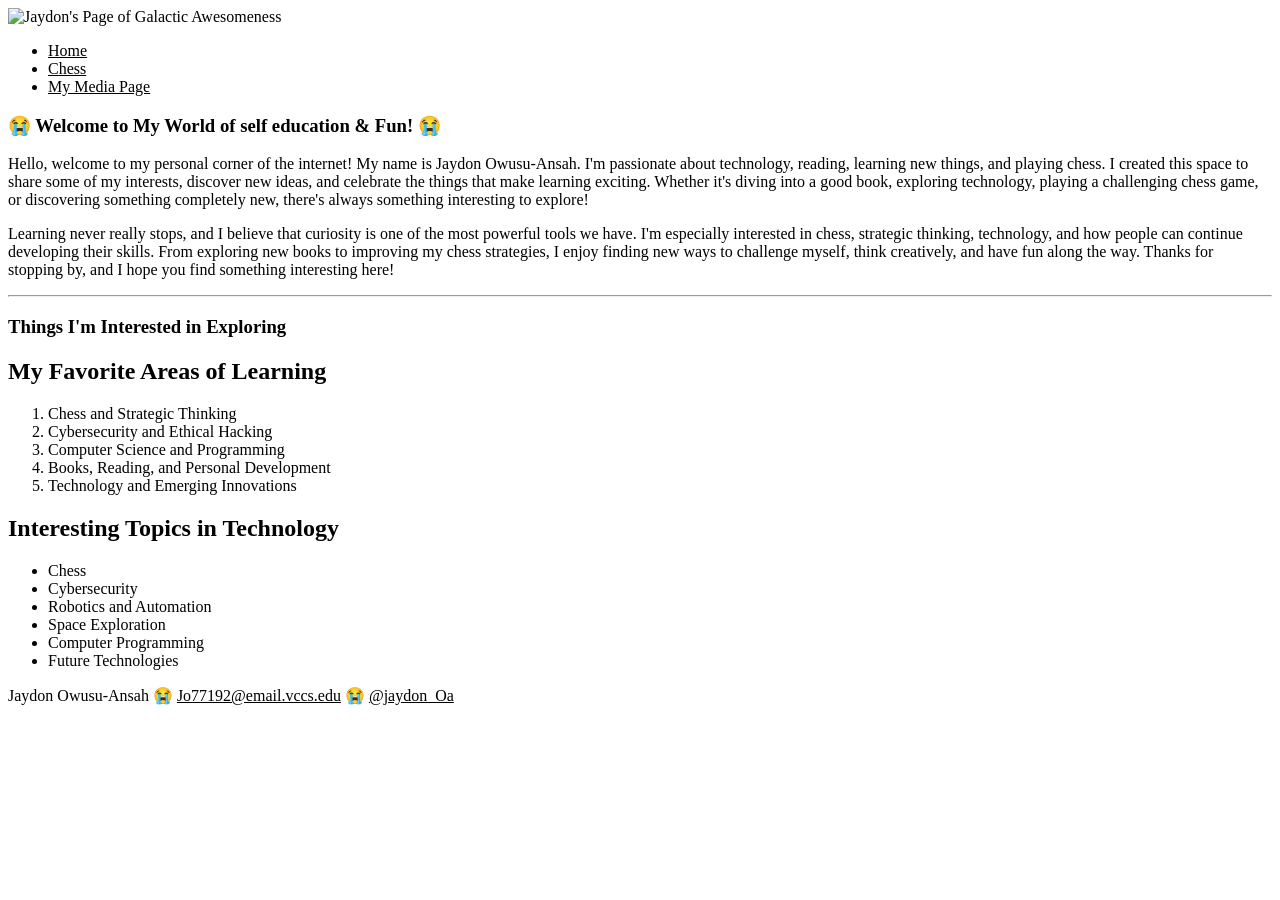
==== index.html @ 8d634a10 "Restore index.html with original content" ====
<!DOCTYPE html>
<html lang="en">
<head>
    <title>Books, Learning & Chess</title>
    <meta charset="utf-8">
    <meta name="viewport" content="width=device-width, initial-scale=1">
    <link rel="stylesheet" type="text/css" href="style1.css">
    <link href="bikeico.ico" type="image/x-icon" rel="icon">

    <style>
        body, body * {
            color: #000000 !important;
        }
    </style>
</head>
<body style="color: black;">

<header>
    <img src="banner.jpg" alt="Jaydon's Page of Galactic Awesomeness">
</header>

<section>
    <nav>
        <ul>
            <li><a href="index.html">Home</a></li>
            <li><a href="https://www.chess.com/" target="_blank">Chess</a></li>
            <li><a href="Media.html">My Media Page</a></li>
        </ul>
    </nav>

    <article>
        <h1>😭 Welcome to My World of self education & Fun! 😭</h1>

        <p>Hello, welcome to my personal corner of the internet! My name is Jaydon Owusu-Ansah. I'm passionate about technology, reading, learning new things, and playing chess. I created this space to share some of my interests, discover new ideas, and celebrate the things that make learning exciting. Whether it's diving into a good book, exploring technology, playing a challenging chess game, or discovering something completely new, there's always something interesting to explore!</p>

        <p>Learning never really stops, and I believe that curiosity is one of the most powerful tools we have. I'm especially interested in chess, strategic thinking, technology, and how people can continue developing their skills. From exploring new books to improving my chess strategies, I enjoy finding new ways to challenge myself, think creatively, and have fun along the way. Thanks for stopping by, and I hope you find something interesting here!</p>

        <hr>

        <h1>Things I'm Interested in Exploring</h1>

        <h2>My Favorite Areas of Learning</h2>

        <ol>
            <li>Chess and Strategic Thinking</li>
            <li>Cybersecurity and Ethical Hacking</li>
            <li>Computer Science and Programming</li>
            <li>Books, Reading, and Personal Development</li>
            <li>Technology and Emerging Innovations</li>
        </ol>

        <h2>Interesting Topics in Technology</h2>

        <ul>
            <li>Chess</li>
            <li>Cybersecurity</li>
            <li>Robotics and Automation</li>
            <li>Space Exploration</li>
            <li>Computer Programming</li>
            <li>Future Technologies</li>
        </ul>

    </article>
</section>

<footer>
    <p>Jaydon Owusu-Ansah 😭
        <a href="mailto:Jo77192@email.vccs.edu">Jo77192@email.vccs.edu</a> 😭
        <a href="https://www.instagram.com/jaydon_Oa/" target="_blank">@jaydon_Oa</a>
    </p>
</footer>

</body>
</html>
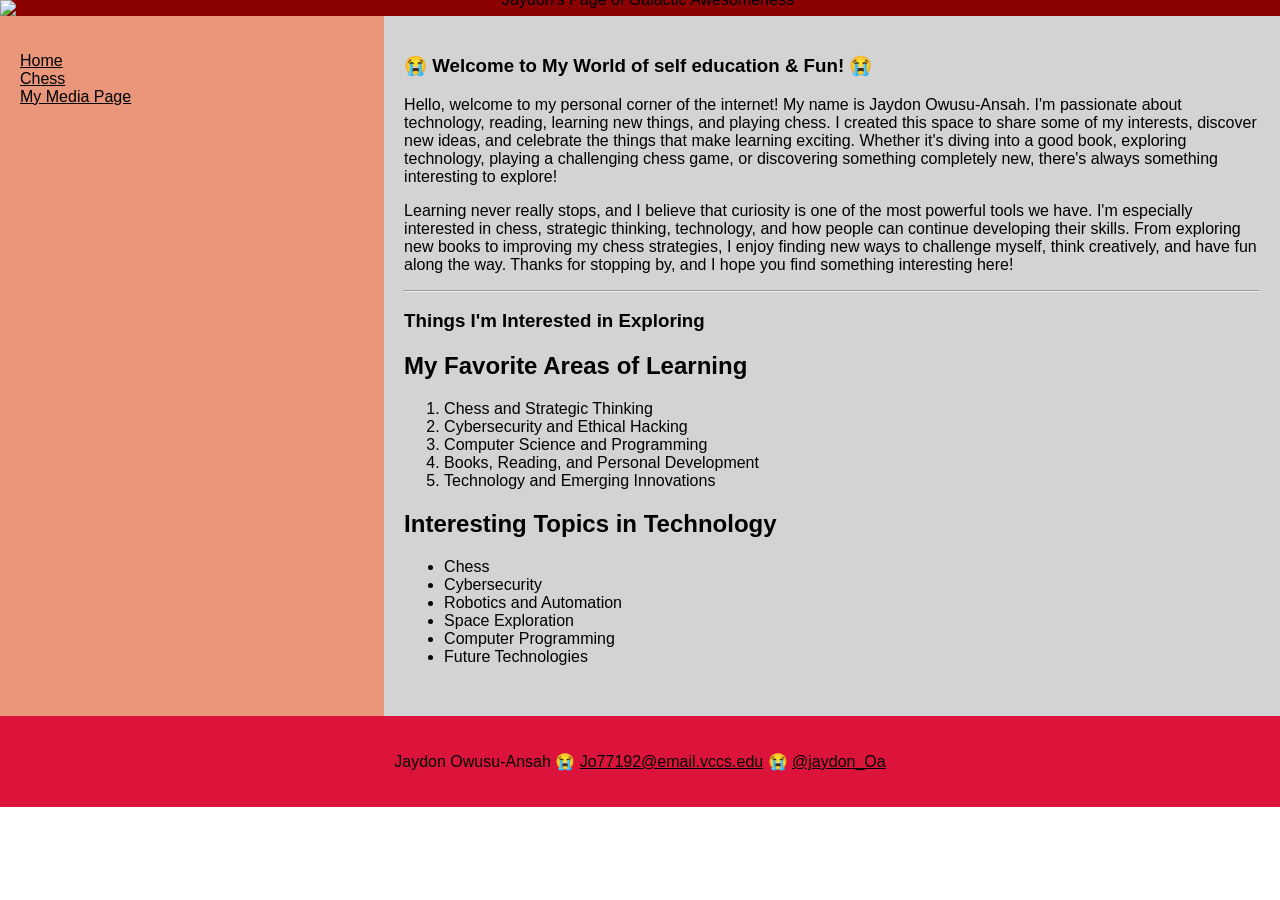
==== commit fc6576ff: "Revise index.html with updated content and styles Updated the HTML structure and content of the inde" ====
--- a/index.html
+++ b/index.html
@@ -5,7 +5,7 @@
     <title>Books, Learning & Chess</title>
     <meta charset="utf-8">
     <meta name="viewport" content="width=device-width, initial-scale=1">
-    <link rel="stylesheet" type="text/css" href="style1.css">
+    <link rel="stylesheet" type="text/css" href="Style1.css">
     <link href="bikeico.ico" type="image/x-icon" rel="icon">
 
     <style>
--- a/Style1.css
+++ b/Style1.css
@@ -0,0 +1,87 @@
+
+
+* {
+    box-sizing: border-box;
+}
+
+body {
+    font-family: Arial, Helvetica, sans-serif;
+    margin: 0;
+    color: #000000;
+}
+
+/* Website Banner */
+header {
+    background-color: #8B0000;
+    padding: 0;
+    text-align: center;
+    line-height: 0;
+}
+
+header img {
+    display: block;
+    width: 100%;
+    max-height: 160px;
+    height: auto;
+    object-fit: cover;
+    margin: 0 auto;
+}
+
+/* Main section - makes both columns equal height */
+section {
+    display: flex;
+    align-items: stretch;
+    background-color: #D3D3D3;
+}
+
+/* Navigation box */
+nav {
+    width: 30%;
+    min-height: 700px;
+    background: #E9967A;
+    padding: 20px;
+    color: #000000;
+}
+
+/* Navigation links */
+nav ul {
+    list-style-type: none;
+    padding: 0;
+}
+
+nav a {
+    color: #000000;
+}
+
+/* Article box */
+article {
+    padding: 20.10px;
+    width: 70%;
+    background-color: #D3D3D3;
+    min-height: 700px;
+    color: #000000;
+}
+
+/* Footer */
+footer {
+    background-color: #DC143C;
+    padding: 20px;
+    text-align: center;
+    color: #000000;
+}
+
+footer a {
+    color: #000000;
+}
+
+/* Responsive layout */
+@media (max-width: 600px) {
+    section {
+        display: block;
+    }
+
+    nav, article {
+        width: 100%;
+        min-height: auto;
+    }
+}
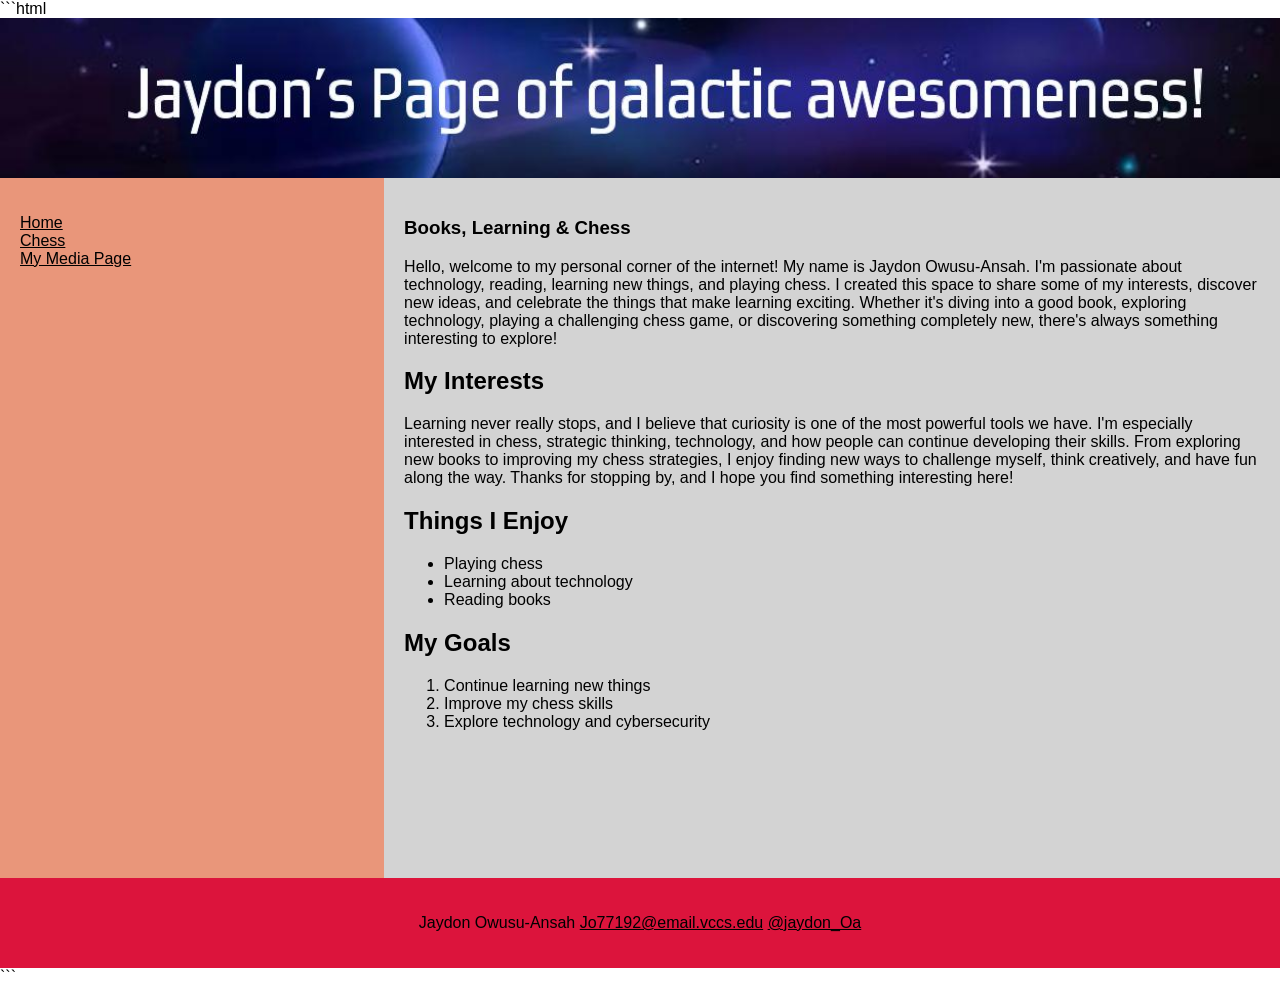
==== commit 53598e97: "Revise index.html with new content and layout Updated the content and structure of the webpage to be" ====
--- a/index.html
+++ b/index.html
@@ -1,26 +1,23 @@
-
+```html
 <!DOCTYPE html>
 <html lang="en">
 <head>
-    <title>Books, Learning & Chess</title>
+    <title>Jaydon's Webpage</title>
     <meta charset="utf-8">
     <meta name="viewport" content="width=device-width, initial-scale=1">
-    <link rel="stylesheet" type="text/css" href="Style1.css">
-    <link href="bikeico.ico" type="image/x-icon" rel="icon">
 
-    <style>
-        body, body * {
-            color: #000000 !important;
-        }
-    </style>
+    <link rel="stylesheet" href="Style1.css">
+    <link rel="icon" type="image/png" href="IcoimageCrop.png">
 </head>
-<body style="color: black;">
+
+<body>
 
 <header>
-    <img src="banner.jpg" alt="Jaydon's Page of Galactic Awesomeness">
+    <img src="Banner.jpg" alt="Jaydon's Page of Galactic Awesomeness">
 </header>
 
 <section>
+
     <nav>
         <ul>
             <li><a href="index.html">Home</a></li>
@@ -30,46 +27,47 @@
     </nav>
 
     <article>
-        <h1>😭 Welcome to My World of self education & Fun! 😭</h1>
 
-        <p>Hello, welcome to my personal corner of the internet! My name is Jaydon Owusu-Ansah. I'm passionate about technology, reading, learning new things, and playing chess. I created this space to share some of my interests, discover new ideas, and celebrate the things that make learning exciting. Whether it's diving into a good book, exploring technology, playing a challenging chess game, or discovering something completely new, there's always something interesting to explore!</p>
+        <h1>Books, Learning & Chess</h1>
 
-        <p>Learning never really stops, and I believe that curiosity is one of the most powerful tools we have. I'm especially interested in chess, strategic thinking, technology, and how people can continue developing their skills. From exploring new books to improving my chess strategies, I enjoy finding new ways to challenge myself, think creatively, and have fun along the way. Thanks for stopping by, and I hope you find something interesting here!</p>
+        <p>
+            Hello, welcome to my personal corner of the internet! My name is Jaydon Owusu-Ansah. I'm passionate about technology, reading, learning new things, and playing chess. I created this space to share some of my interests, discover new ideas, and celebrate the things that make learning exciting. Whether it's diving into a good book, exploring technology, playing a challenging chess game, or discovering something completely new, there's always something interesting to explore!
+        </p>
 
-        <hr>
+        <h2>My Interests</h2>
 
-        <h1>Things I'm Interested in Exploring</h1>
+        <p>
+            Learning never really stops, and I believe that curiosity is one of the most powerful tools we have. I'm especially interested in chess, strategic thinking, technology, and how people can continue developing their skills. From exploring new books to improving my chess strategies, I enjoy finding new ways to challenge myself, think creatively, and have fun along the way. Thanks for stopping by, and I hope you find something interesting here!
+        </p>
 
-        <h2>My Favorite Areas of Learning</h2>
+        <h2>Things I Enjoy</h2>
+
+        <ul>
+            <li>Playing chess</li>
+            <li>Learning about technology</li>
+            <li>Reading books</li>
+        </ul>
+
+        <h2>My Goals</h2>
 
         <ol>
-            <li>Chess and Strategic Thinking</li>
-            <li>Cybersecurity and Ethical Hacking</li>
-            <li>Computer Science and Programming</li>
-            <li>Books, Reading, and Personal Development</li>
-            <li>Technology and Emerging Innovations</li>
+            <li>Continue learning new things</li>
+            <li>Improve my chess skills</li>
+            <li>Explore technology and cybersecurity</li>
         </ol>
 
-        <h2>Interesting Topics in Technology</h2>
+    </article>
 
-        <ul>
-            <li>Chess</li>
-            <li>Cybersecurity</li>
-            <li>Robotics and Automation</li>
-            <li>Space Exploration</li>
-            <li>Computer Programming</li>
-            <li>Future Technologies</li>
-        </ul>
-
-    </article>
 </section>
 
 <footer>
-    <p>Jaydon Owusu-Ansah 😭
-        <a href="mailto:Jo77192@email.vccs.edu">Jo77192@email.vccs.edu</a> 😭
+    <p>
+        Jaydon Owusu-Ansah
+        <a href="mailto:Jo77192@email.vccs.edu">Jo77192@email.vccs.edu</a>
         <a href="https://www.instagram.com/jaydon_Oa/" target="_blank">@jaydon_Oa</a>
     </p>
 </footer>
 
 </body>
 </html>
+```
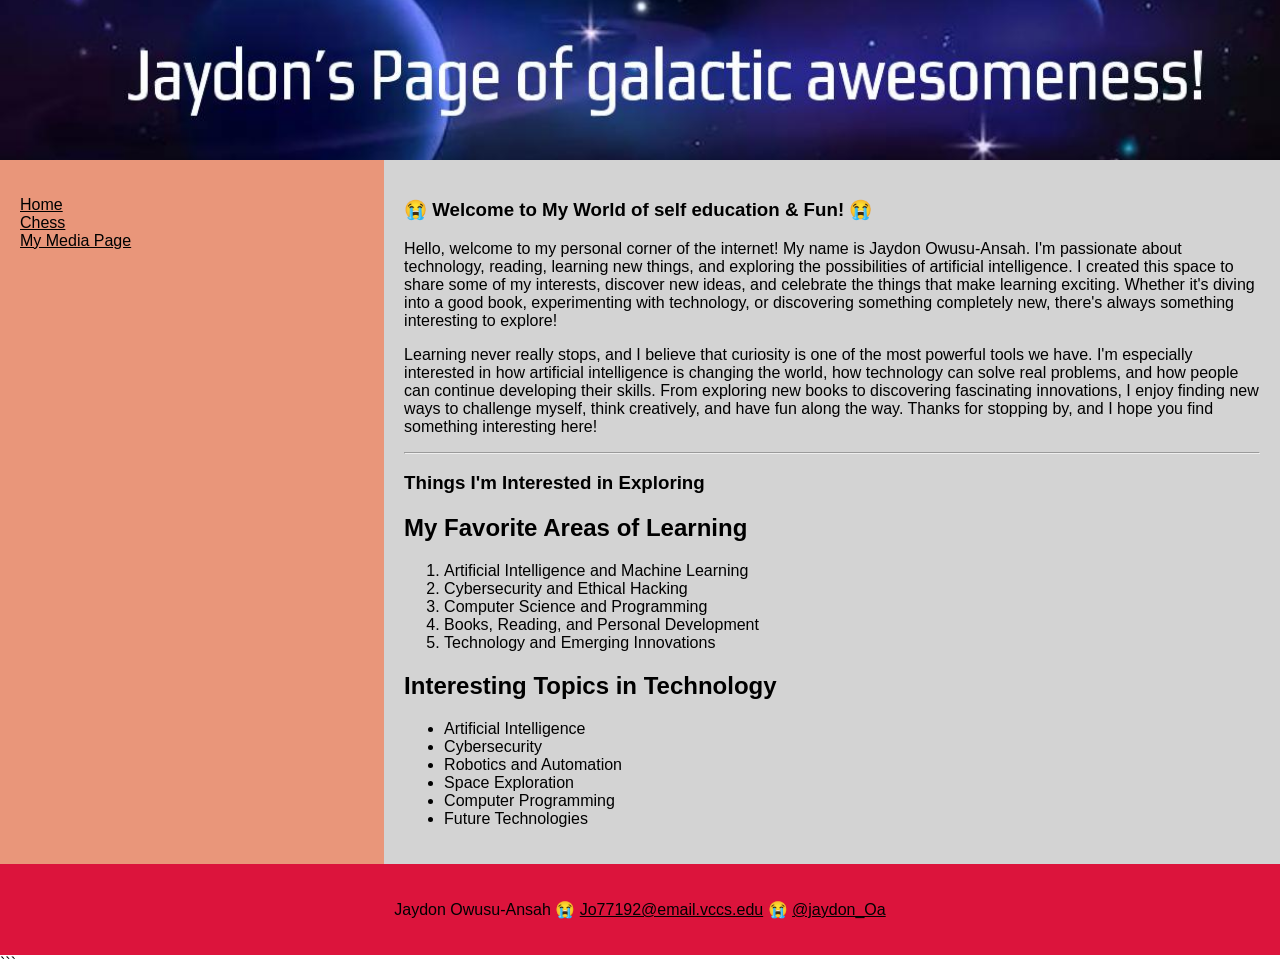
==== commit caff48b5: "Revise index.html for AI and personal development focus Updated the webpage content to focus on arti" ====
--- a/index.html
+++ b/index.html
@@ -1,13 +1,13 @@
-```html
+
 <!DOCTYPE html>
 <html lang="en">
 <head>
-    <title>Jaydon's Webpage</title>
+    <title>Books, Learning & AI</title>
     <meta charset="utf-8">
     <meta name="viewport" content="width=device-width, initial-scale=1">
 
-    <link rel="stylesheet" href="Style1.css">
-    <link rel="icon" type="image/png" href="IcoimageCrop.png">
+    <link rel="stylesheet" type="text/css" href="Style1.css">
+    <link href="IcoimageCrop.png" type="image/png" rel="icon">
 </head>
 
 <body>
@@ -17,7 +17,6 @@
 </header>
 
 <section>
-
     <nav>
         <ul>
             <li><a href="index.html">Home</a></li>
@@ -27,43 +26,43 @@
     </nav>
 
     <article>
+        <h1>&#128557; Welcome to My World of self education & Fun! &#128557;</h1>
 
-        <h1>Books, Learning & Chess</h1>
+        <p>Hello, welcome to my personal corner of the internet! My name is Jaydon Owusu-Ansah. I'm passionate about technology, reading, learning new things, and exploring the possibilities of artificial intelligence. I created this space to share some of my interests, discover new ideas, and celebrate the things that make learning exciting. Whether it's diving into a good book, experimenting with technology, or discovering something completely new, there's always something interesting to explore!</p>
 
-        <p>
-            Hello, welcome to my personal corner of the internet! My name is Jaydon Owusu-Ansah. I'm passionate about technology, reading, learning new things, and playing chess. I created this space to share some of my interests, discover new ideas, and celebrate the things that make learning exciting. Whether it's diving into a good book, exploring technology, playing a challenging chess game, or discovering something completely new, there's always something interesting to explore!
-        </p>
+        <p>Learning never really stops, and I believe that curiosity is one of the most powerful tools we have. I'm especially interested in how artificial intelligence is changing the world, how technology can solve real problems, and how people can continue developing their skills. From exploring new books to discovering fascinating innovations, I enjoy finding new ways to challenge myself, think creatively, and have fun along the way. Thanks for stopping by, and I hope you find something interesting here!</p>
 
-        <h2>My Interests</h2>
+        <hr>
 
-        <p>
-            Learning never really stops, and I believe that curiosity is one of the most powerful tools we have. I'm especially interested in chess, strategic thinking, technology, and how people can continue developing their skills. From exploring new books to improving my chess strategies, I enjoy finding new ways to challenge myself, think creatively, and have fun along the way. Thanks for stopping by, and I hope you find something interesting here!
-        </p>
+        <h1>Things I'm Interested in Exploring</h1>
 
-        <h2>Things I Enjoy</h2>
+        <h2>My Favorite Areas of Learning</h2>
+
+        <ol>
+            <li>Artificial Intelligence and Machine Learning</li>
+            <li>Cybersecurity and Ethical Hacking</li>
+            <li>Computer Science and Programming</li>
+            <li>Books, Reading, and Personal Development</li>
+            <li>Technology and Emerging Innovations</li>
+        </ol>
+
+        <h2>Interesting Topics in Technology</h2>
 
         <ul>
-            <li>Playing chess</li>
-            <li>Learning about technology</li>
-            <li>Reading books</li>
+            <li>Artificial Intelligence</li>
+            <li>Cybersecurity</li>
+            <li>Robotics and Automation</li>
+            <li>Space Exploration</li>
+            <li>Computer Programming</li>
+            <li>Future Technologies</li>
         </ul>
 
-        <h2>My Goals</h2>
-
-        <ol>
-            <li>Continue learning new things</li>
-            <li>Improve my chess skills</li>
-            <li>Explore technology and cybersecurity</li>
-        </ol>
-
     </article>
-
 </section>
 
 <footer>
-    <p>
-        Jaydon Owusu-Ansah
-        <a href="mailto:Jo77192@email.vccs.edu">Jo77192@email.vccs.edu</a>
+    <p>Jaydon Owusu-Ansah 😭
+        <a href="mailto:Jo77192@email.vccs.edu">Jo77192@email.vccs.edu</a> 😭
         <a href="https://www.instagram.com/jaydon_Oa/" target="_blank">@jaydon_Oa</a>
     </p>
 </footer>
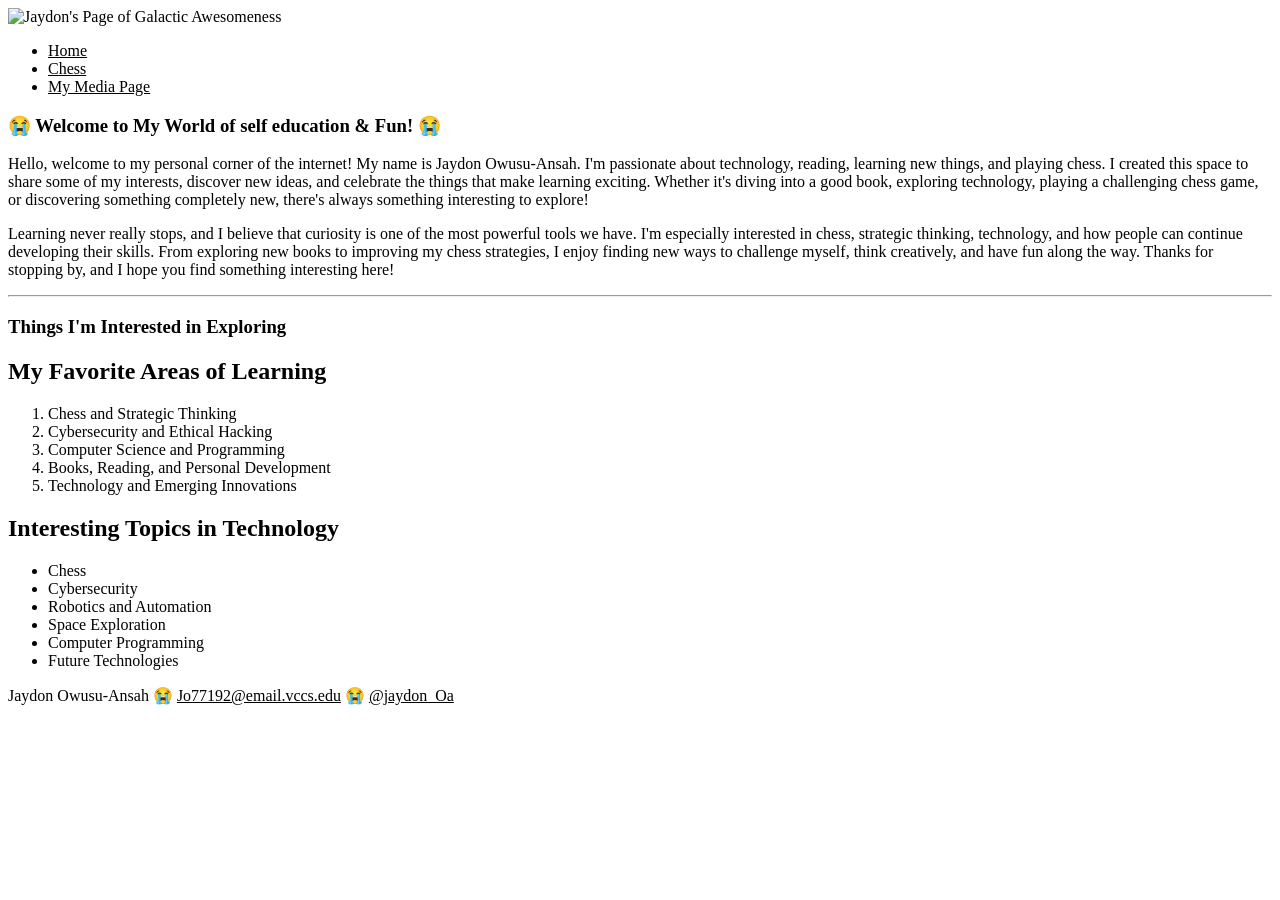
==== commit eeb4d647: "Revise index.html to include chess interests Updated the content to include chess and adjusted the t" ====
--- a/index.html
+++ b/index.html
@@ -1,19 +1,22 @@
-
 <!DOCTYPE html>
 <html lang="en">
 <head>
-    <title>Books, Learning & AI</title>
+    <title>Books, Learning & Chess</title>
     <meta charset="utf-8">
     <meta name="viewport" content="width=device-width, initial-scale=1">
+    <link rel="stylesheet" type="text/css" href="style1.css">
+    <link href="bikeico.ico" type="image/x-icon" rel="icon">
 
-    <link rel="stylesheet" type="text/css" href="Style1.css">
-    <link href="IcoimageCrop.png" type="image/png" rel="icon">
+    <style>
+        body, body * {
+            color: #000000 !important;
+        }
+    </style>
 </head>
-
-<body>
+<body style="color: black;">
 
 <header>
-    <img src="Banner.jpg" alt="Jaydon's Page of Galactic Awesomeness">
+    <img src="banner.jpg" alt="Jaydon's Page of Galactic Awesomeness">
 </header>
 
 <section>
@@ -26,11 +29,11 @@
     </nav>
 
     <article>
-        <h1>&#128557; Welcome to My World of self education & Fun! &#128557;</h1>
+        <h1>😭 Welcome to My World of self education & Fun! 😭</h1>
 
-        <p>Hello, welcome to my personal corner of the internet! My name is Jaydon Owusu-Ansah. I'm passionate about technology, reading, learning new things, and exploring the possibilities of artificial intelligence. I created this space to share some of my interests, discover new ideas, and celebrate the things that make learning exciting. Whether it's diving into a good book, experimenting with technology, or discovering something completely new, there's always something interesting to explore!</p>
+        <p>Hello, welcome to my personal corner of the internet! My name is Jaydon Owusu-Ansah. I'm passionate about technology, reading, learning new things, and playing chess. I created this space to share some of my interests, discover new ideas, and celebrate the things that make learning exciting. Whether it's diving into a good book, exploring technology, playing a challenging chess game, or discovering something completely new, there's always something interesting to explore!</p>
 
-        <p>Learning never really stops, and I believe that curiosity is one of the most powerful tools we have. I'm especially interested in how artificial intelligence is changing the world, how technology can solve real problems, and how people can continue developing their skills. From exploring new books to discovering fascinating innovations, I enjoy finding new ways to challenge myself, think creatively, and have fun along the way. Thanks for stopping by, and I hope you find something interesting here!</p>
+        <p>Learning never really stops, and I believe that curiosity is one of the most powerful tools we have. I'm especially interested in chess, strategic thinking, technology, and how people can continue developing their skills. From exploring new books to improving my chess strategies, I enjoy finding new ways to challenge myself, think creatively, and have fun along the way. Thanks for stopping by, and I hope you find something interesting here!</p>
 
         <hr>
 
@@ -39,7 +42,7 @@
         <h2>My Favorite Areas of Learning</h2>
 
         <ol>
-            <li>Artificial Intelligence and Machine Learning</li>
+            <li>Chess and Strategic Thinking</li>
             <li>Cybersecurity and Ethical Hacking</li>
             <li>Computer Science and Programming</li>
             <li>Books, Reading, and Personal Development</li>
@@ -49,7 +52,7 @@
         <h2>Interesting Topics in Technology</h2>
 
         <ul>
-            <li>Artificial Intelligence</li>
+            <li>Chess</li>
             <li>Cybersecurity</li>
             <li>Robotics and Automation</li>
             <li>Space Exploration</li>
@@ -69,4 +72,3 @@
 
 </body>
 </html>
-```
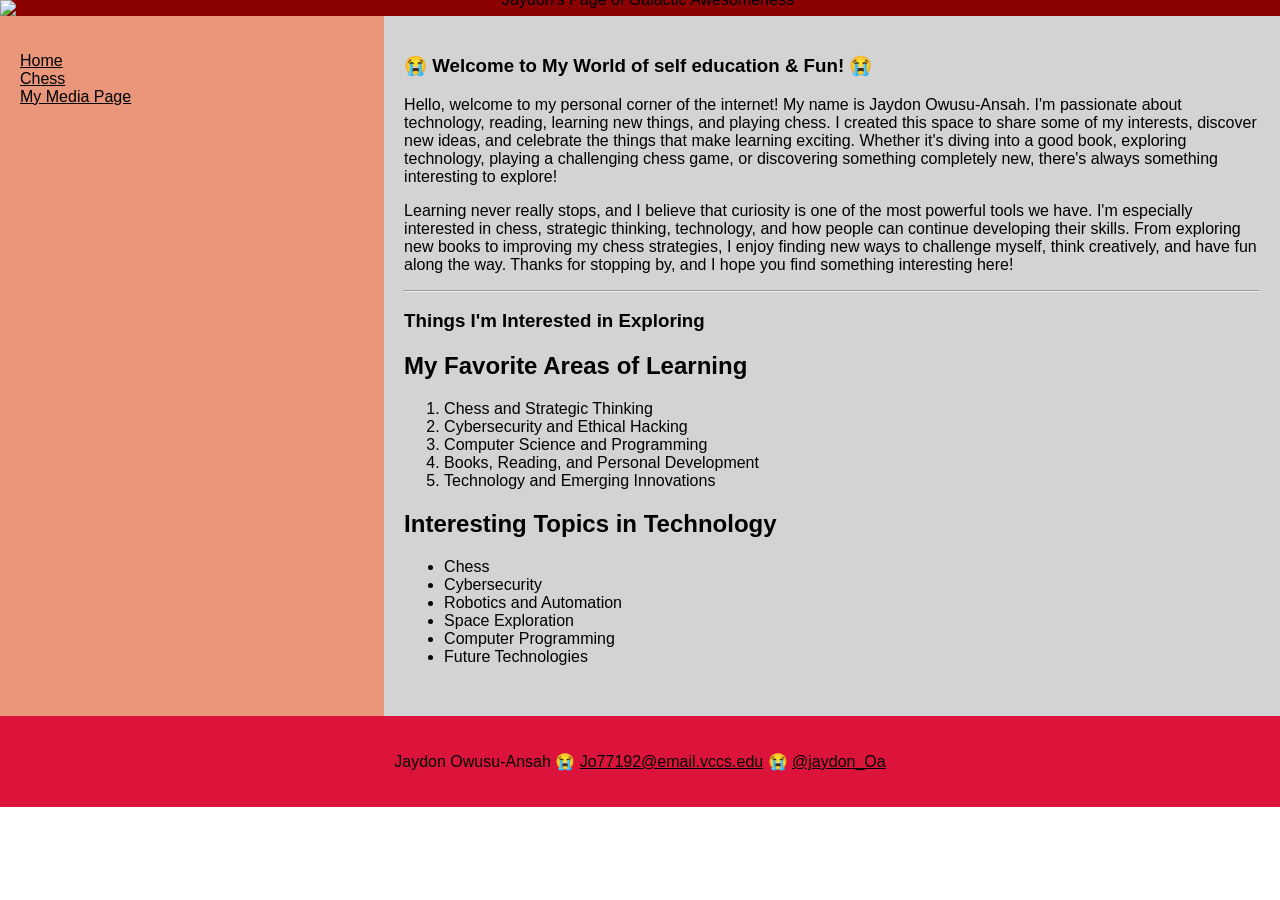
==== commit 90b8264e: "Fix HTML formatting and update stylesheet link" ====
--- a/index.html
+++ b/index.html
@@ -4,7 +4,7 @@
     <title>Books, Learning & Chess</title>
     <meta charset="utf-8">
     <meta name="viewport" content="width=device-width, initial-scale=1">
-    <link rel="stylesheet" type="text/css" href="style1.css">
+    <link rel="stylesheet" type="text/css" href="Style1.css">
     <link href="bikeico.ico" type="image/x-icon" rel="icon">
 
     <style>
--- a/Style1.css
+++ b/Style1.css
@@ -0,0 +1,87 @@
+
+
+* {
+    box-sizing: border-box;
+}
+
+body {
+    font-family: Arial, Helvetica, sans-serif;
+    margin: 0;
+    color: #000000;
+}
+
+/* Website Banner */
+header {
+    background-color: #8B0000;
+    padding: 0;
+    text-align: center;
+    line-height: 0;
+}
+
+header img {
+    display: block;
+    width: 100%;
+    max-height: 160px;
+    height: auto;
+    object-fit: cover;
+    margin: 0 auto;
+}
+
+/* Main section - makes both columns equal height */
+section {
+    display: flex;
+    align-items: stretch;
+    background-color: #D3D3D3;
+}
+
+/* Navigation box */
+nav {
+    width: 30%;
+    min-height: 700px;
+    background: #E9967A;
+    padding: 20px;
+    color: #000000;
+}
+
+/* Navigation links */
+nav ul {
+    list-style-type: none;
+    padding: 0;
+}
+
+nav a {
+    color: #000000;
+}
+
+/* Article box */
+article {
+    padding: 20.10px;
+    width: 70%;
+    background-color: #D3D3D3;
+    min-height: 700px;
+    color: #000000;
+}
+
+/* Footer */
+footer {
+    background-color: #DC143C;
+    padding: 20px;
+    text-align: center;
+    color: #000000;
+}
+
+footer a {
+    color: #000000;
+}
+
+/* Responsive layout */
+@media (max-width: 600px) {
+    section {
+        display: block;
+    }
+
+    nav, article {
+        width: 100%;
+        min-height: auto;
+    }
+}
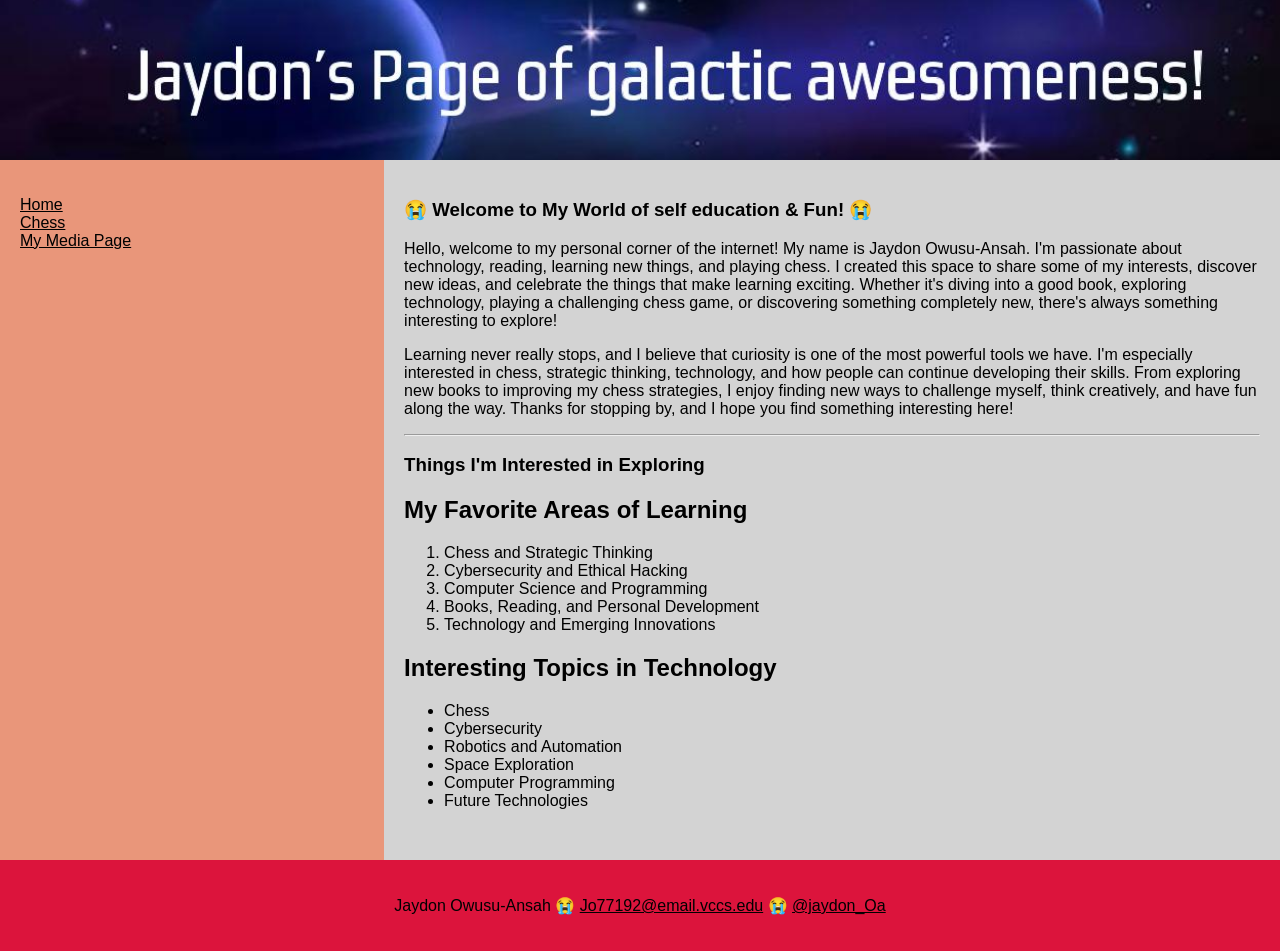
==== commit 9ead9f14: "Change favicon and banner image filenames Updated favicon and banner image filenames in index.html." ====
--- a/index.html
+++ b/index.html
@@ -1,3 +1,4 @@
+
 <!DOCTYPE html>
 <html lang="en">
 <head>
@@ -5,7 +6,7 @@
     <meta charset="utf-8">
     <meta name="viewport" content="width=device-width, initial-scale=1">
     <link rel="stylesheet" type="text/css" href="Style1.css">
-    <link href="bikeico.ico" type="image/x-icon" rel="icon">
+    <link href="IcoimageCrop.ico" type="image/x-icon" rel="icon">
 
     <style>
         body, body * {
@@ -16,7 +17,7 @@
 <body style="color: black;">
 
 <header>
-    <img src="banner.jpg" alt="Jaydon's Page of Galactic Awesomeness">
+    <img src="Banner.jpg" alt="Jaydon's Page of Galactic Awesomeness">
 </header>
 
 <section>
